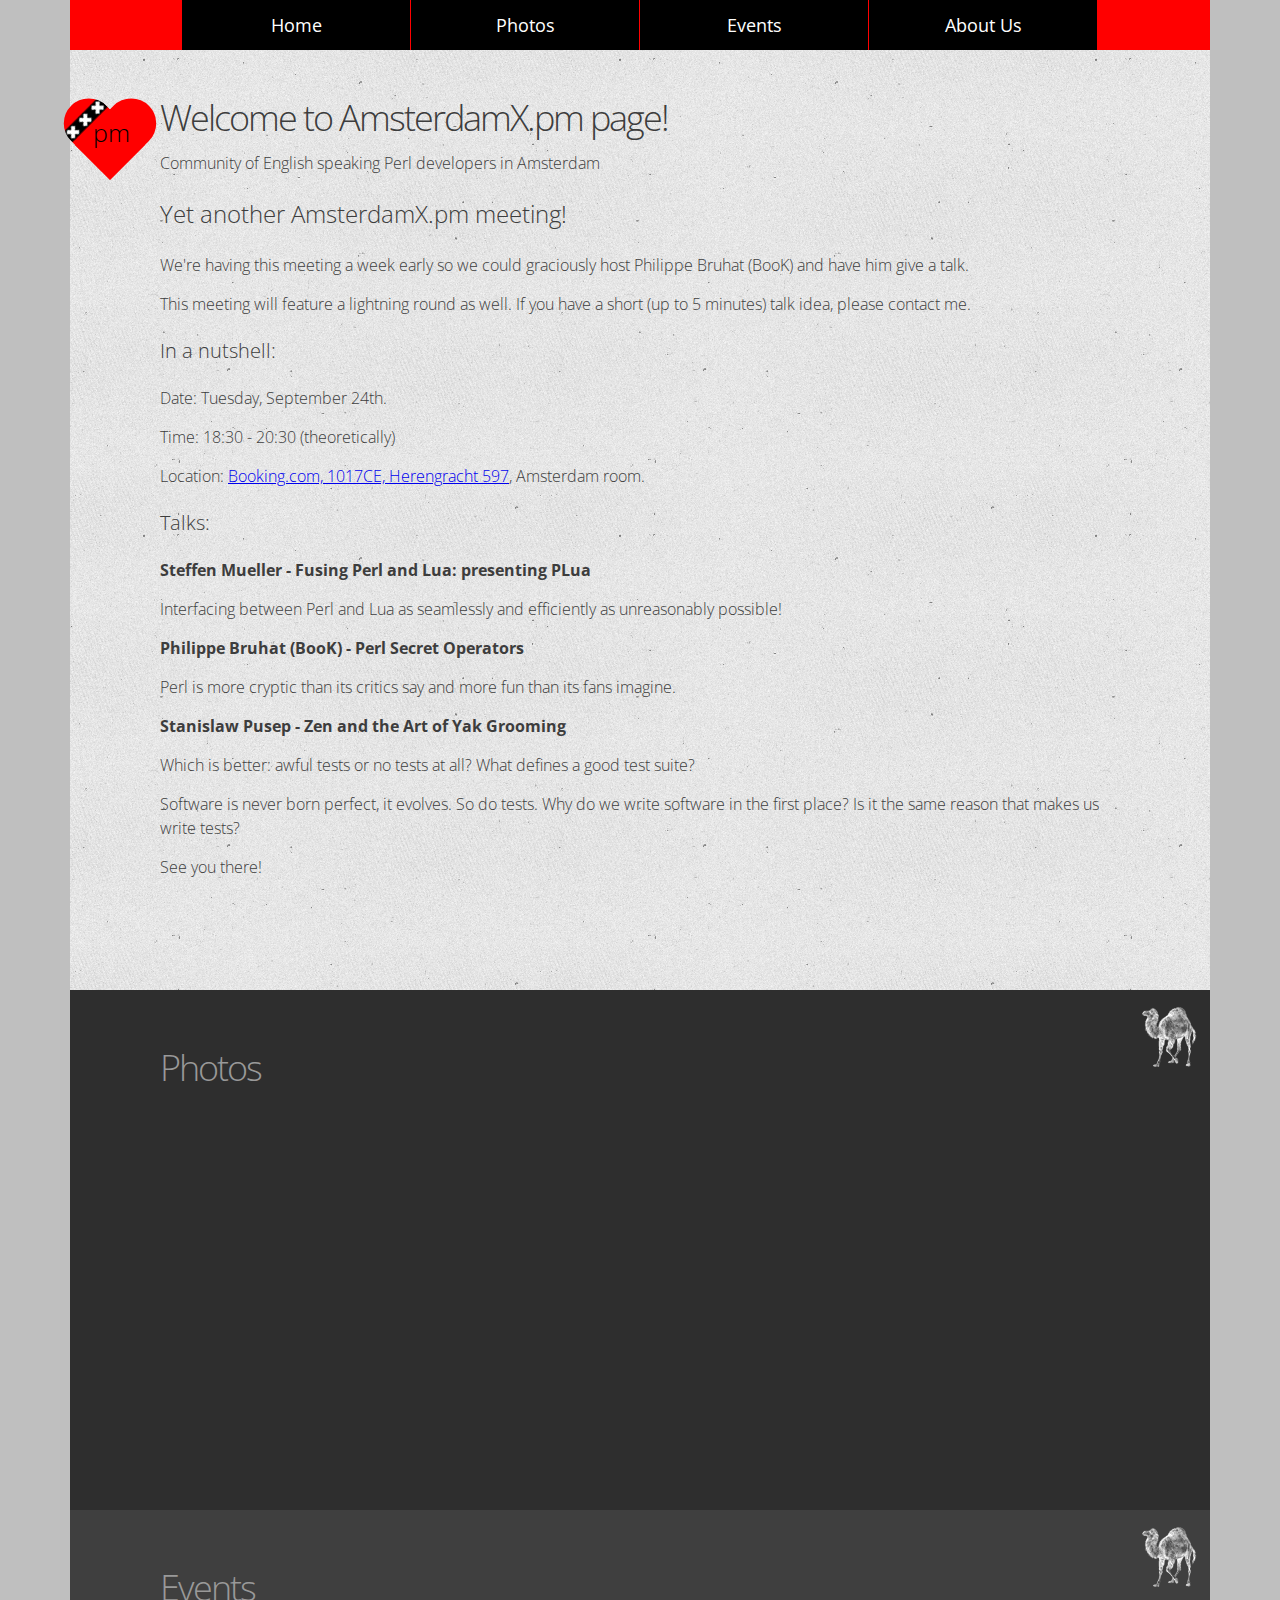
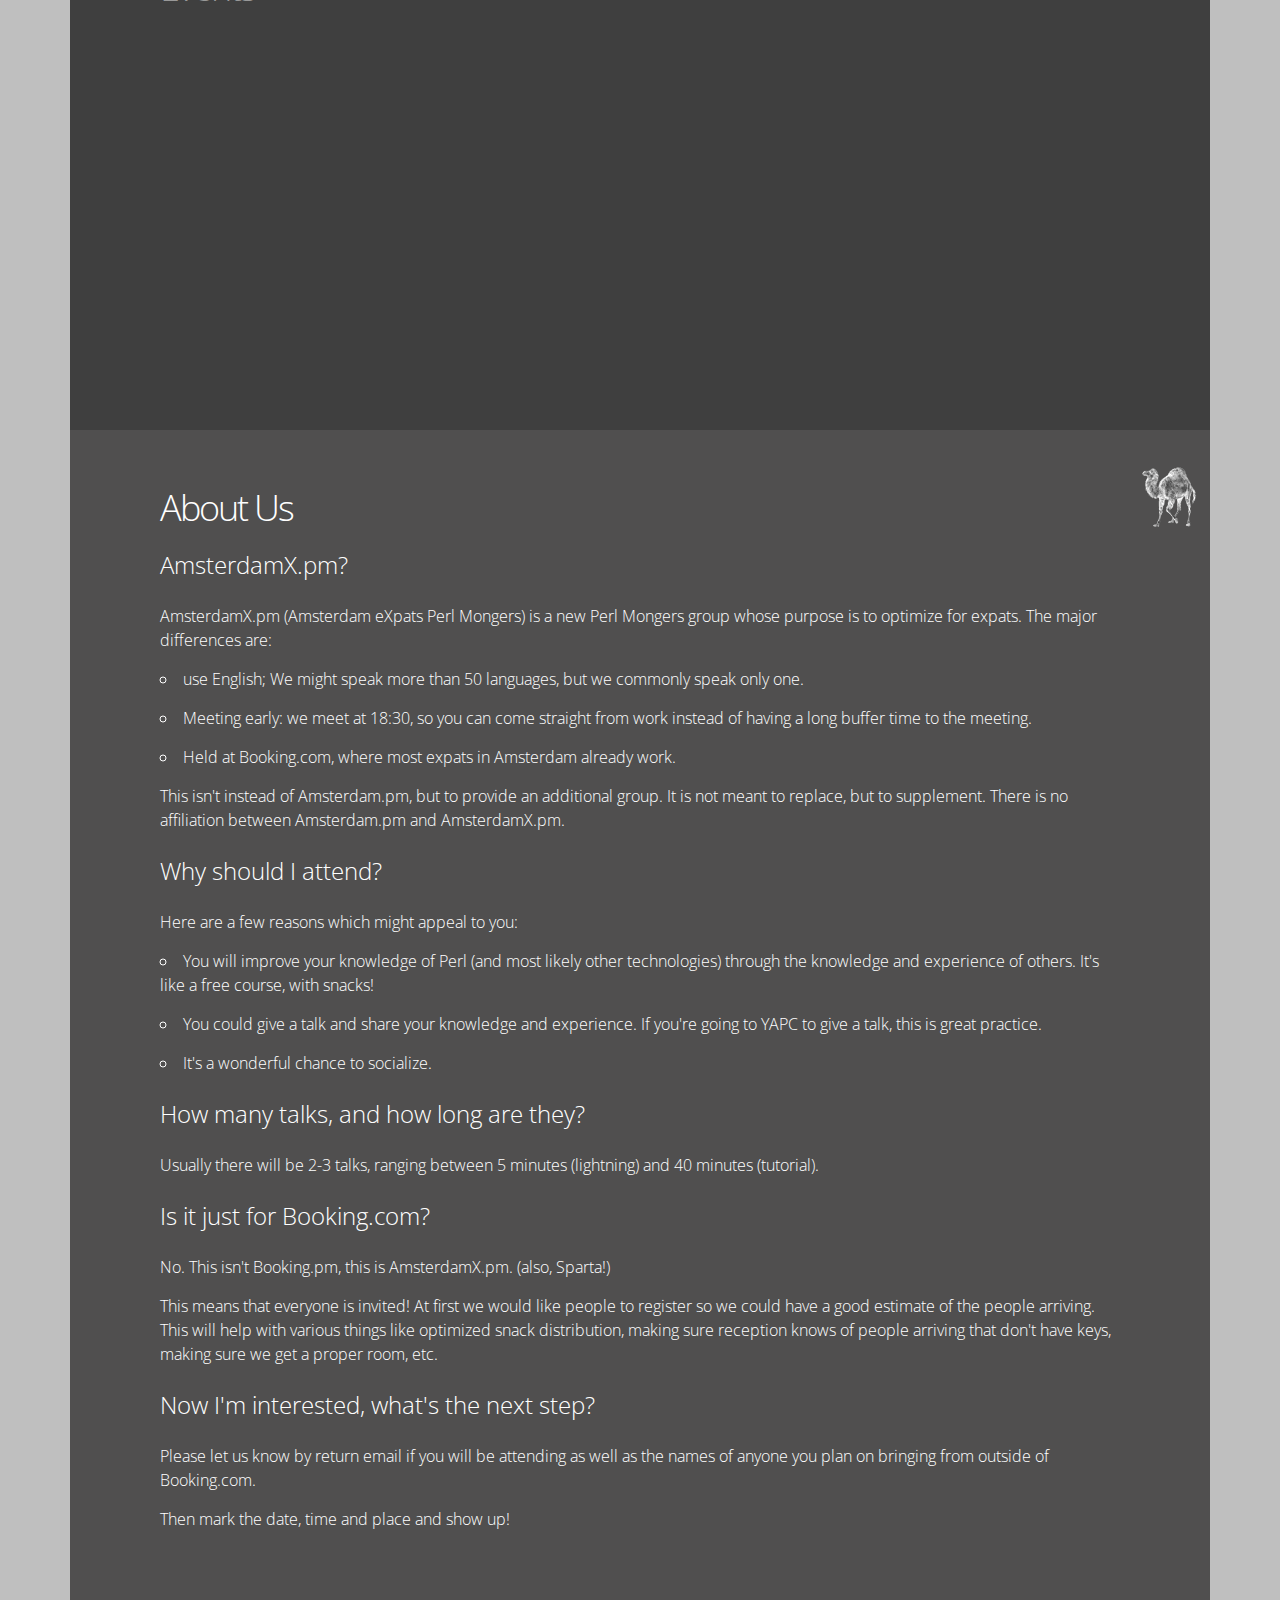
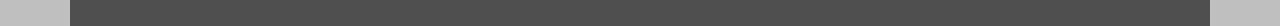
==== index.html @ 5525c719 "initial commit" ====
<!DOCTYPE html>
<html>
<head>
<title>AmsterdamX.pm</title>

<meta name = "keywords" content = "perl, amsterdam, amsterdam.pm, amsterdamx.pm" />
<meta name = "description" content = "This is official page for AMsterdamX.pm community" />
<meta name="viewport" content="width=device-width, initial-scale=1.0, maximum-scale=1, minimum-scale=1 user-scalable=no">



<link href='http://fonts.googleapis.com/css?family=Open+Sans:300,400,700' rel='stylesheet' type='text/css'>

<link href="css/style.css" rel="stylesheet" type="text/css">

</head>
<body>

	<div class="wrap">

		<ul class="subMenu"><li><a href="#" id="sTop" class="subNavBtn">Home</a></li><li><a href="#" id="s1" class="subNavBtn">Photos</a></li><li><a href="#" id="s2" class="subNavBtn">Events</a></li><li><a href="#" id="s3" class="subNavBtn">About Us</a></li></ul>


		<div class="section sTop">
			<div class="inner">
				<div class="amsterdam">
					<div id="heart"><span>pm</span></div>
				</div>
				<h1>Welcome to AmsterdamX.pm page!</h1>
				<p>Community of English speaking Perl developers in Amsterdam</p>

				<h2>Yet another AmsterdamX.pm meeting!</h2>

				<p>We're having this meeting a week early so we could graciously host Philippe Bruhat (BooK) and have him give a talk.</p>
				<p>This meeting will feature a lightning round as well. If you have a short (up to 5 minutes) talk idea, please contact me.</p>

				<h3>In a nutshell:</h3>
				<p>Date: Tuesday, September 24th.</p>
				<p>Time: <time datetime="2013-09-24 18:30">18:30 - 20:30 (theoretically)</time></p>
				<p>Location: <a href="https://www.google.com/maps/preview#!q=Herengracht+597%2C+1017CE+Grachtengordel-Zuid%2C+Amsterdam%2C+The+Netherlands&data=!4m11!1m10!2i23!4m8!1m3!1d23194967!2d-95.677068!3d37.0625!3m2!1i1228!2i683!4f13.1" target="_blank">Booking.com, 1017CE, Herengracht 597</a>, Amsterdam room.</p>

				<h3>Talks:</h3>
				<p><strong>Steffen Mueller - Fusing Perl and Lua: presenting PLua</strong></p>
				<p>Interfacing between Perl and Lua as seamlessly and efficiently as unreasonably possible!</p>

				<p><strong>Philippe Bruhat (BooK) - Perl Secret Operators</strong></p>
				<p>Perl is more cryptic than its critics say and more fun than its fans imagine.</p>

				<p><strong>Stanislaw Pusep - Zen and the Art of Yak Grooming</strong></p>
				<p>Which is better: awful tests or no tests at all? What defines a good test suite?</p>
				<p>Software is never born perfect, it evolves. So do tests. Why do we write software in the first place? Is it the same reason that makes us write tests?</p>

				<p>See you there!</p>
			</div>
			<br class="clear">
		</div>


		<div class="section s1">
			<div class="inner">
				<h1>Photos</h1>
			</div>
		</div>

		<div class="section s2">
			<div class="inner">
				<h1>Events</h1>
			</div>
		</div>

		<div class="section s3">
			<div class="inner">
				<h1>About Us</h1>

				<h2>AmsterdamX.pm?</h2>
				<p>AmsterdamX.pm (Amsterdam eXpats Perl Mongers) is a new Perl Mongers group whose purpose is to optimize for expats. The major differences are:</p>
				<ul>
					<li>use English; We might speak more than 50 languages, but we commonly speak only one.</li>
					<li>Meeting early: we meet at 18:30, so you can come straight from work instead of having a long buffer time to the meeting.</li>
					<li>Held at Booking.com, where most expats in Amsterdam already work.</li>
				</ul>

				<p>This isn't instead of Amsterdam.pm, but to provide an additional group. It is not meant to replace, but to supplement. There is no affiliation between Amsterdam.pm and AmsterdamX.pm.</p>

				<h2>Why should I attend?</h2>
				<p>Here are a few reasons which might appeal to you:</p>
				<ul>
					<li>You will improve your knowledge of Perl (and most likely other technologies) through the knowledge and experience of others. It's like a free course, with snacks!</li>
					<li>You could give a talk and share your knowledge and experience. If you're going to YAPC to give a talk, this is great practice.</li>
					<li>It's a wonderful chance to socialize.</li>
				</ul>

				<h2>How many talks, and how long are they?</h2>
				<p>Usually there will be 2-3 talks, ranging between 5 minutes (lightning) and 40 minutes (tutorial).</p>

				<h2>Is it just for Booking.com?</h2>
				<p>No. This isn't Booking.pm, this is AmsterdamX.pm. (also, Sparta!)</p>
				<p>This means that everyone is invited! At first we would like people to register so we could have a good estimate of the people arriving. This will help with various things like optimized snack distribution, making sure reception knows of people arriving that don't have keys, making sure we get a proper room, etc.</p>

				<h2>Now I'm interested, what's the next step?</h2>
				<p>Please let us know by return email if you will be attending as well as the names of anyone you plan on bringing from outside of Booking.com.</p>
				<p>Then mark the date, time and place and show up!</p>

			</div>
		</div>

	</div>


<!-- Scripts -->

<script type="text/javascript" src="https://ajax.googleapis.com/ajax/libs/jquery/1.7.1/jquery.min.js"></script>
<script type="text/javascript" 	src="js/jquery.smint.js"></script>


<script type="text/javascript">
	$(document).ready( function() {
	    $('.subMenu').smint({
	    	'scrollSpeed' : 500
	    });
	});

  var _gaq = _gaq || [];
  _gaq.push(['_setAccount', 'UA-00000000-0']);
  _gaq.push(['_trackPageview']);

  (function() {
    var ga = document.createElement('script'); ga.type = 'text/javascript'; ga.async = true;
    ga.src = ('https:' == document.location.protocol ? 'https://ssl' : 'http://www') + '.google-analytics.com/ga.js';
    var s = document.getElementsByTagName('script')[0]; s.parentNode.insertBefore(ga, s);
  })();

</script>

</body>
</html>
---- css/style.css ----
/*
	CSS Reset
	http://meyerweb.com/eric/tools/css/reset/
	v2.0 | 20110126
	License: none (public domain)
*/

html, body, div, span, applet, object, iframe,
h1, h2, h3, h4, h5, h6, p, blockquote, pre,
a, abbr, acronym, address, big, cite, code,
del, dfn, em, img, ins, kbd, q, s, samp,
small, strike, strong, sub, sup, tt, var,
b, u, i, center,
dl, dt, dd, ol, ul, li,
fieldset, form, label, legend,
table, caption, tbody, tfoot, thead, tr, th, td,
article, aside, canvas, details, embed,
figure, figcaption, footer, header, hgroup,
menu, nav, output, ruby, section, summary,
time, mark, audio, video {
	margin: 0;
	padding: 0;
	border: 0;
	font-size: 100%;
	font: inherit;
	vertical-align: baseline;
}
/* HTML5 display-role reset for older browsers */
article, aside, details, figcaption, figure,
footer, header, hgroup, menu, nav, section {
	display: block;
}
body {
	line-height: 1;
}
ol, ul {
	list-style: none;
}
blockquote, q {
	quotes: none;
}
blockquote:before, blockquote:after,
q:before, q:after {
	content: '';
	content: none;
}
table {
	border-collapse: collapse;
	border-spacing: 0;
}
strong {
	font-weight: bold;
}
/*End Reset*/

/*Begin Layout*/

body {
	font-family: Helvetica, Arial, Verdana, sans-serif;
	color: #999;
	font-size: 16px;
	background:#bfbfbf;
}
h1, h2, h3 {
	font-family: 'Open Sans', sans-serif;
	font-weight: 300;
	margin:0 0 15px 0;
	line-height: 2;
}
h1 {
	font-size: 36px;
	letter-spacing: -2px;
	line-height: 100%;
}
h1.title {
	font-size: 46px;
	font-weight: 700;
	color: #6a6a6a;
}
h2 {
	font-size: 24px;
}
h3 {
	font-size: 20px;
}
p, ul li {
	margin: 0 0 15px 0;
	line-height: 1.5;
	font-size: 16px;
}
.menuBtn {
	background: center center no-repeat transparent;
	background: #000;
	display: block;
	width: 40px;
	height: 40px;
	position: absolute;
	top: 0;
	left: 10px;
}
.active {
	background: #f00;
}
.clear {
	clear: both;
}

.amsterdam {
	float: left;
	margin-left: -100px;
}
.flag {
	position: absolute;
	color: #fff;
	background: #000;
	font-size: 20px;
    font-weight: bold;
    height: 30px;
    left: 1px;
    letter-spacing: 5px;
    line-height: 30px;
    position: absolute;
    text-align: center;
    top: 12px;
    width: 97px;
	font-family: 'Open Sans', sans-serif;
}
#heart {
    position: relative;
    width: 100px;
    height: 90px;
}
#heart:before, #heart:after {
    position: absolute;
    content: "";
    left: 50px;
    top: 0;
    width: 50px;
    height: 80px;
    background: red;
    -moz-border-radius: 50px 50px 0 0;
    border-radius: 50px 50px 0 0;
    -webkit-transform: rotate(-45deg);
    -moz-transform: rotate(-45deg);
    -ms-transform: rotate(-45deg);
    -o-transform: rotate(-45deg);
    transform: rotate(-45deg);
    -webkit-transform-origin: 0 100%;
    -moz-transform-origin: 0 100%;
    -ms-transform-origin: 0 100%;
    -o-transform-origin: 0 100%;
    transform-origin: 0 100%;
}
#heart:after {
    left: 0;
    -webkit-transform: rotate(45deg);
    -moz-transform: rotate(45deg);
    -ms-transform: rotate(45deg);
    -o-transform: rotate(45deg);
    transform: rotate(45deg);
    -webkit-transform-origin: 100% 100%;
    -moz-transform-origin: 100% 100%;
    -ms-transform-origin: 100% 100%;
    -o-transform-origin: 100% 100%;
    transform-origin :100% 100%;
}
#heart:before {
	background: #f00 url(../img/xxx.png) -5px top no-repeat;
}
#heart span {
	color: #000;
    font-size: 25px;
    left: 33px;
    position: absolute;
    top: 20px;
    z-index: 100;
    font-family: 'Open Sans', sans-serif;
}
.wrap {
	width: 100%;
	max-width: 1140px;
	min-width: 960px;
	z-index: 10;
	position: relative;
	margin: 0 auto;
	padding: 0;
}
.section {
	width: 100%;
	max-width: 1140px;
	min-width: 960px;
	z-index: 10;
	position: relative;
	margin: 0 auto;
	padding: 0 0 20px 0;
}
.inner {
	width: 960px;
	margin: 0 auto;
	position: relative;
	min-height: 50px;
	padding: 60px 0;
	font-size: 18px;
	font-family: 'Open Sans', sans-serif;
	font-weight: 300;
}
/* This is the selector i used for my menu, it needs to be set as position:absolute; */
.subMenu {
	position: absolute;
	top: 0;
	height: 50px;
	z-index: 1000;
	width: 100%;
	max-width: 1140px;
	min-width: 960px;
	background: #f00;
	font-family: 'Open Sans', sans-serif;
	font-weight: 400;
	text-align: center;
}
.subMenu li {
	display: inline-block;
	height: 50px;
	width: 20%;
	border-right: 1px solid #f00;
}
.subNavBtn {
	display: block;
	text-decoration: none;
	font-size: 18px;
	text-align: center;
	color: #fff;
	height: 50px;
	width: 100%;
	line-height: 50px;
	background: #000;
	-moz-transition: .5s background ease;
	-webkit-transition: .5s background ease;
	-o-transition: .5s background ease;
	transition: .5s background ease;
}
.subNavBtn:hover {
	background: #fff;
	color: #000;
}
/* SECTIONS */
.sTop {
	min-height: 500px;
	background: #e5e5e5 url(../img/bg.png) left top repeat;
	color:#3d3d3d;
	padding-top: 40px;
}
.s1, .s2, .s3, .s4 {
	min-height: 500px;
	background-image: url(../img/perl.png);
	background-position: 99% 3%;
	background-repeat: no-repeat;
}
.s1 {
	background-color: #2e2e2e;
}
.s2 {
	background-color: #3f3f3f;
}
.s3 {
	background-color: #504f4f;
	color: #fff;
}
.inner ul {
	margin-bottom: 15px;
}
.inner ul li {
	list-style-type: circle;
	list-style-position: inside;
	line-height: 1.5;
}
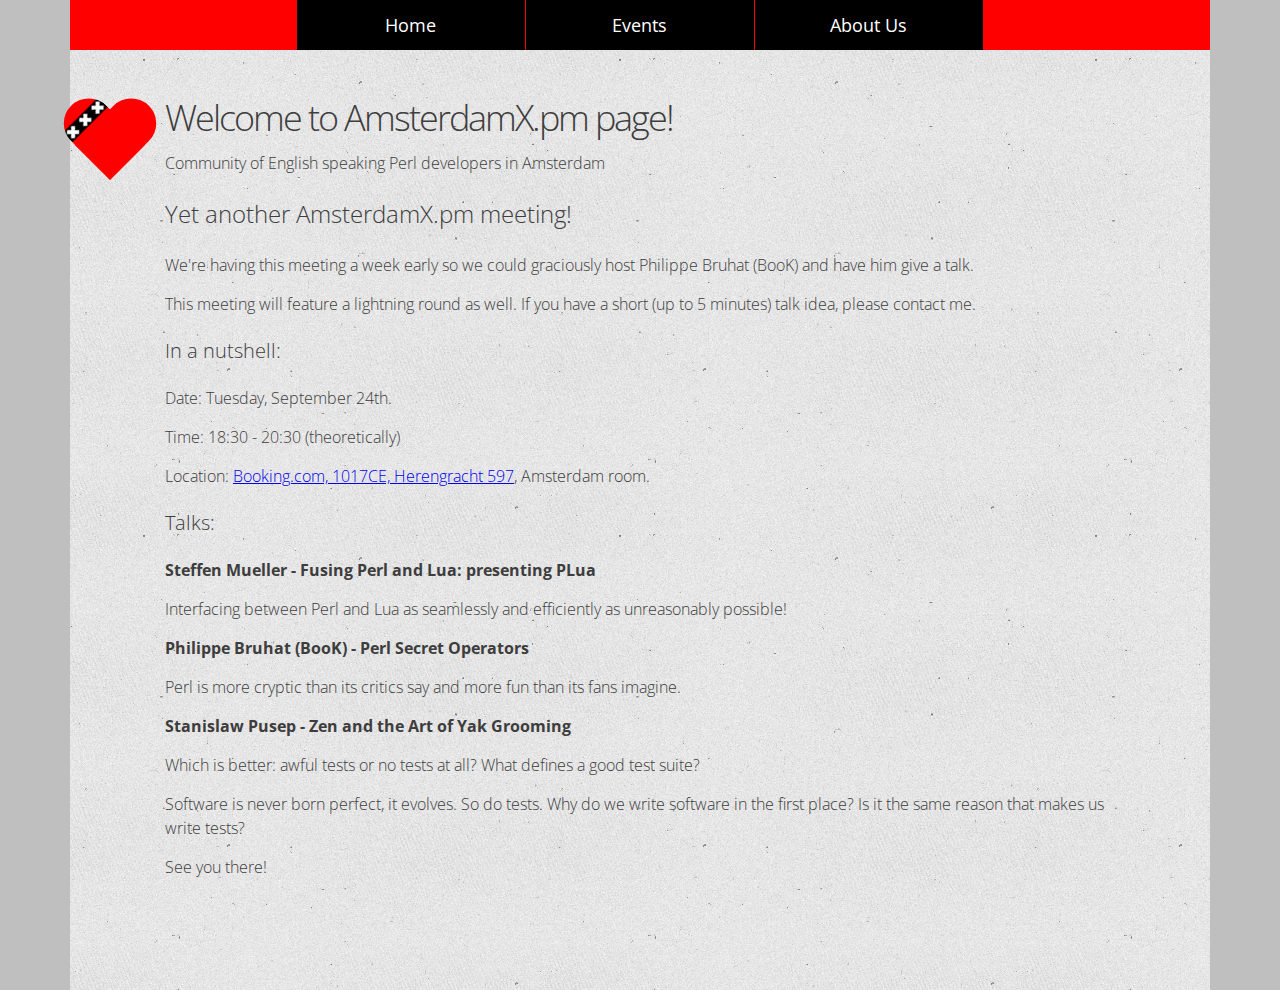
==== commit 1f48bed4: "ditching away the single page concept" ====
--- a/index.html
+++ b/index.html
@@ -1,7 +1,7 @@
 <!DOCTYPE html>
 <html>
 <head>
-<title>AmsterdamX.pm</title>
+<title>AmsterdamX.pm - Home page</title>
 
 <meta name = "keywords" content = "perl, amsterdam, amsterdam.pm, amsterdamx.pm" />
 <meta name = "description" content = "This is official page for AMsterdamX.pm community" />
@@ -18,13 +18,13 @@
 
 	<div class="wrap">
 
-		<ul class="subMenu"><li><a href="#" id="sTop" class="subNavBtn">Home</a></li><li><a href="#" id="s1" class="subNavBtn">Photos</a></li><li><a href="#" id="s2" class="subNavBtn">Events</a></li><li><a href="#" id="s3" class="subNavBtn">About Us</a></li></ul>
+		<ul class="subMenu"><li><a href="/" id="sTop" class="subNavBtn">Home</a></li><li><a href="events.html" id="s1" class="subNavBtn">Events</a></li><li><a href="about.html" id="s2" class="subNavBtn">About Us</a></li></ul>
 
 
 		<div class="section sTop">
 			<div class="inner">
 				<div class="amsterdam">
-					<div id="heart"><span>pm</span></div>
+					<div id="heart"><!--span>pm</span--></div>
 				</div>
 				<h1>Welcome to AmsterdamX.pm page!</h1>
 				<p>Community of English speaking Perl developers in Amsterdam</p>
@@ -54,71 +54,21 @@
 			</div>
 			<br class="clear">
 		</div>
-
-
-		<div class="section s1">
-			<div class="inner">
-				<h1>Photos</h1>
-			</div>
-		</div>
-
-		<div class="section s2">
-			<div class="inner">
-				<h1>Events</h1>
-			</div>
-		</div>
-
-		<div class="section s3">
-			<div class="inner">
-				<h1>About Us</h1>
-
-				<h2>AmsterdamX.pm?</h2>
-				<p>AmsterdamX.pm (Amsterdam eXpats Perl Mongers) is a new Perl Mongers group whose purpose is to optimize for expats. The major differences are:</p>
-				<ul>
-					<li>use English; We might speak more than 50 languages, but we commonly speak only one.</li>
-					<li>Meeting early: we meet at 18:30, so you can come straight from work instead of having a long buffer time to the meeting.</li>
-					<li>Held at Booking.com, where most expats in Amsterdam already work.</li>
-				</ul>
-
-				<p>This isn't instead of Amsterdam.pm, but to provide an additional group. It is not meant to replace, but to supplement. There is no affiliation between Amsterdam.pm and AmsterdamX.pm.</p>
-
-				<h2>Why should I attend?</h2>
-				<p>Here are a few reasons which might appeal to you:</p>
-				<ul>
-					<li>You will improve your knowledge of Perl (and most likely other technologies) through the knowledge and experience of others. It's like a free course, with snacks!</li>
-					<li>You could give a talk and share your knowledge and experience. If you're going to YAPC to give a talk, this is great practice.</li>
-					<li>It's a wonderful chance to socialize.</li>
-				</ul>
-
-				<h2>How many talks, and how long are they?</h2>
-				<p>Usually there will be 2-3 talks, ranging between 5 minutes (lightning) and 40 minutes (tutorial).</p>
-
-				<h2>Is it just for Booking.com?</h2>
-				<p>No. This isn't Booking.pm, this is AmsterdamX.pm. (also, Sparta!)</p>
-				<p>This means that everyone is invited! At first we would like people to register so we could have a good estimate of the people arriving. This will help with various things like optimized snack distribution, making sure reception knows of people arriving that don't have keys, making sure we get a proper room, etc.</p>
-
-				<h2>Now I'm interested, what's the next step?</h2>
-				<p>Please let us know by return email if you will be attending as well as the names of anyone you plan on bringing from outside of Booking.com.</p>
-				<p>Then mark the date, time and place and show up!</p>
-
-			</div>
-		</div>
-
 	</div>
 
 
 <!-- Scripts -->
 
 <script type="text/javascript" src="https://ajax.googleapis.com/ajax/libs/jquery/1.7.1/jquery.min.js"></script>
-<script type="text/javascript" 	src="js/jquery.smint.js"></script>
+<!-- <script type="text/javascript" 	src="js/jquery.smint.js"></script> -->
 
 
 <script type="text/javascript">
-	$(document).ready( function() {
-	    $('.subMenu').smint({
-	    	'scrollSpeed' : 500
-	    });
-	});
+	// $(document).ready( function() {
+	//     $('.subMenu').smint({
+	//     	'scrollSpeed' : 500
+	//     });
+	// });
 
   var _gaq = _gaq || [];
   _gaq.push(['_setAccount', 'UA-00000000-0']);
--- a/css/style.css
+++ b/css/style.css
@@ -107,7 +107,7 @@
 
 .amsterdam {
 	float: left;
-	margin-left: -100px;
+	margin-left: -105px;
 }
 .flag {
 	position: absolute;
@@ -167,7 +167,7 @@
 #heart:before {
 	background: #f00 url(../img/xxx.png) -5px top no-repeat;
 }
-#heart span {
+/*#heart span {
 	color: #000;
     font-size: 25px;
     left: 33px;
@@ -175,7 +175,7 @@
     top: 20px;
     z-index: 100;
     font-family: 'Open Sans', sans-serif;
-}
+}*/
 .wrap {
 	width: 100%;
 	max-width: 1140px;
@@ -192,10 +192,10 @@
 	z-index: 10;
 	position: relative;
 	margin: 0 auto;
-	padding: 0 0 20px 0;
+	padding: 40px 0 20px 0;
 }
 .inner {
-	width: 960px;
+	width: 950px;
 	margin: 0 auto;
 	position: relative;
 	min-height: 50px;
@@ -239,6 +239,17 @@
 	-o-transition: .5s background ease;
 	transition: .5s background ease;
 }
+.subNavBtn.current {
+	background: #666;
+	-webkit-transition: none;
+	-moz-transition: none;
+	-o-transition: none;
+	transition: none;
+}
+.subNavBtn.current:hover {
+	background: #666;
+	color: #fff;
+}
 .subNavBtn:hover {
 	background: #fff;
 	color: #000;
@@ -252,7 +263,7 @@
 }
 .s1, .s2, .s3, .s4 {
 	min-height: 500px;
-	background-image: url(../img/perl.png);
+	/*background-image: url(../img/perl.png);*/
 	background-position: 99% 3%;
 	background-repeat: no-repeat;
 }
